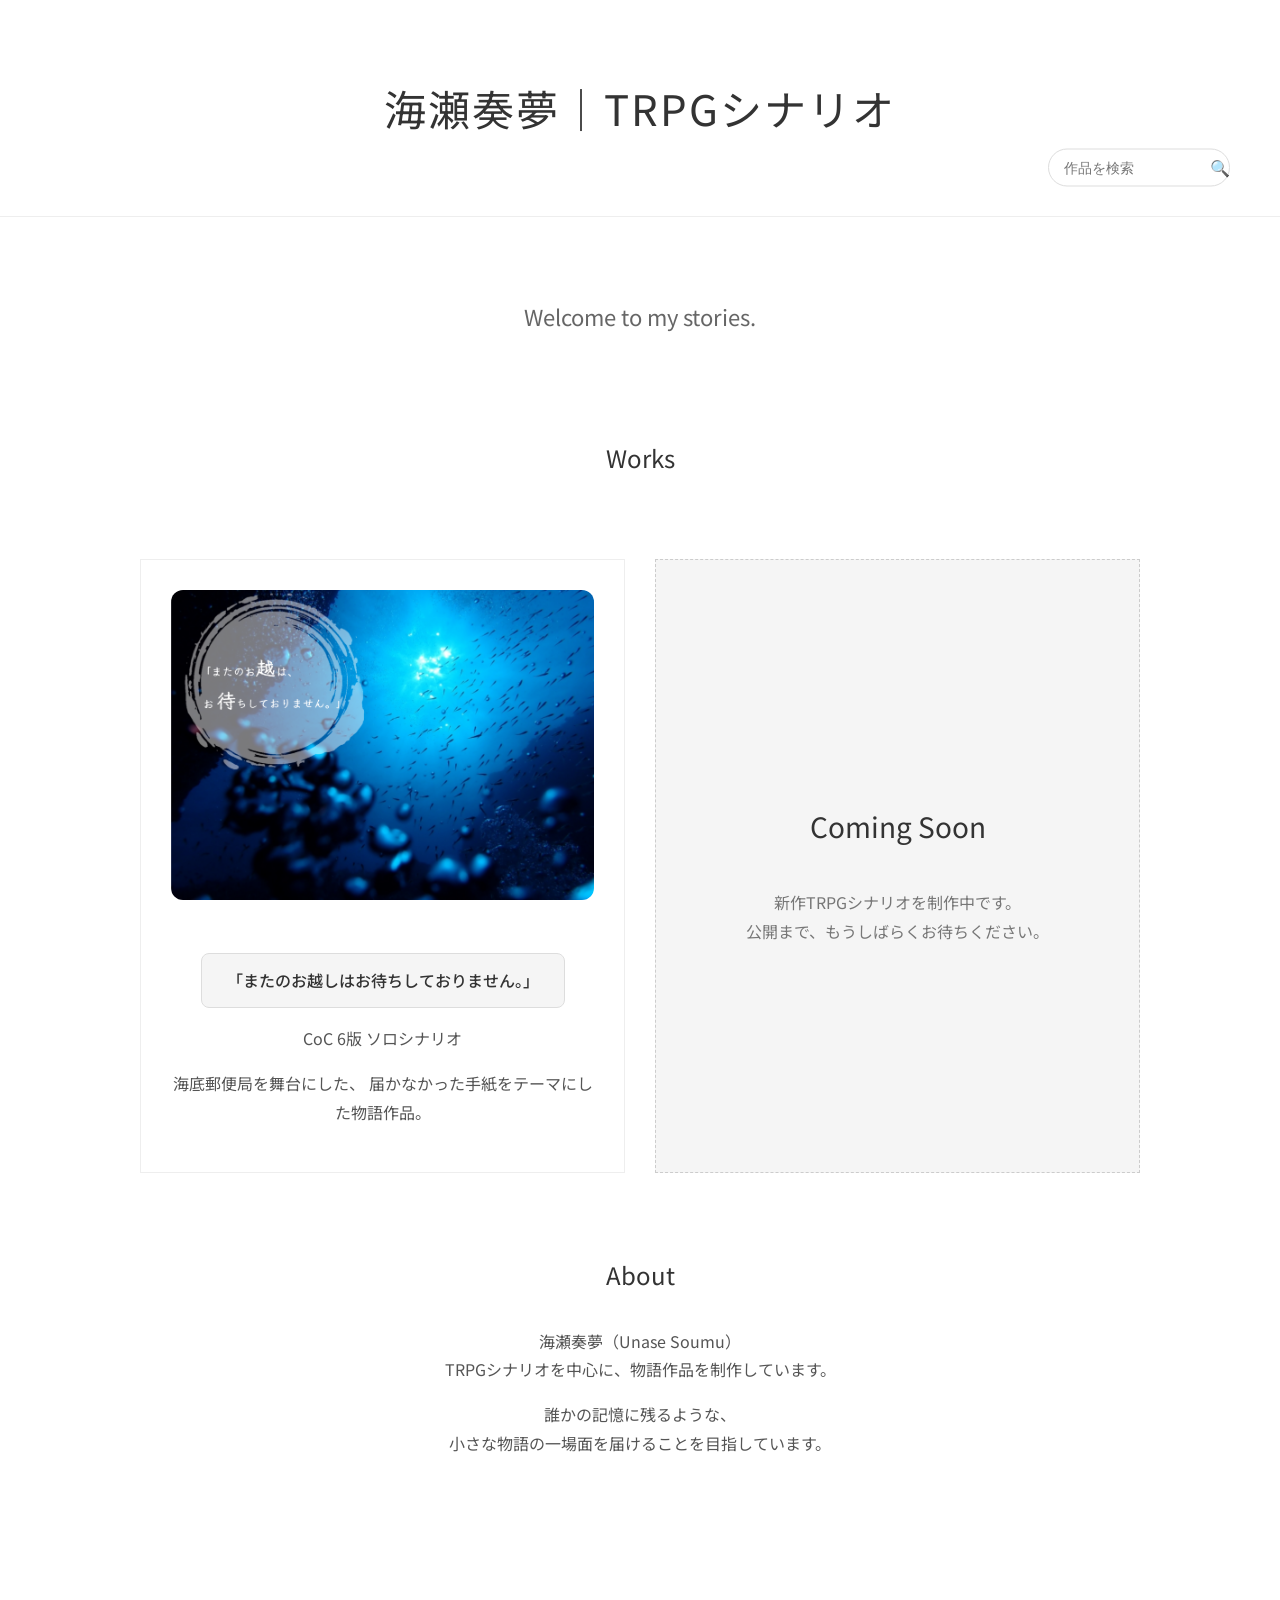
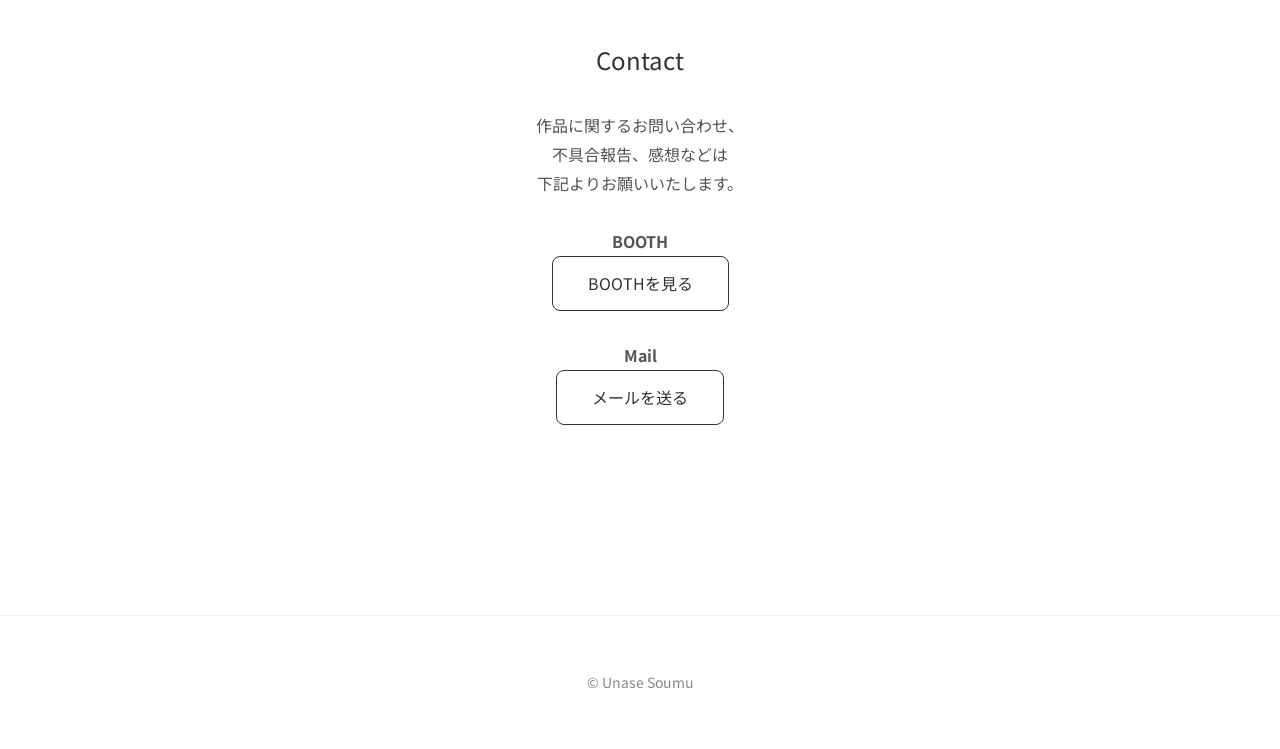
==== index.html @ 32ee7a2f "Update index.html" ====
<!DOCTYPE html>
<html lang="ja">
<head>
    <meta charset="UTF-8">
    <meta name="viewport" content="width=device-width, initial-scale=1.0">
 <title>海瀬奏夢｜TRPGシナリオ</title>
    <meta name="description" content="クトゥルフ神話TRPG6版ソロシナリオ『またのお越しはお待ちしておりません。』海底郵便局を舞台に、届かなかった手紙をテーマにした物語作品。">
    <link rel="preconnect" href="https://fonts.googleapis.com">
<link href="https://fonts.googleapis.com/css2?family=Noto+Sans+JP:wght@300;400;500&display=swap" rel="stylesheet">
    <link rel="stylesheet" href="style.css">
</head>

<body>

<header>

    <h1>海瀬奏夢｜TRPGシナリオ</h1>

<form class="search" action="https://www.google.com/search" method="get" target="_blank">

    <input 
        type="text" 
        name="q" 
        placeholder="作品を検索"
    >

    <input type="hidden" name="sitesearch" value="unasesoumu.github.io">

    <button type="submit">
        🔍
    </button>

</form>
</header>
    <section class="hero">
    <p>Welcome to my stories.</p>
</section>
    
<section class="works">

    <h2>Works</h2>

<div class="work-card">

  <a href="work1.html" class="work-link">

    <img src="mata-no-okoshi.png" alt="「またのお越しはお待ちしておりません。」">

    <div class="work-button">
        「またのお越しはお待ちしておりません。」
    </div>

</a>

    <p>CoC 6版 ソロシナリオ</p>

    <p>
        海底郵便局を舞台にした、
        届かなかった手紙をテーマにした物語作品。
    </p>

</div>
<div class="work-card coming-soon">

    <h3>Coming Soon</h3>

    <p>
        新作TRPGシナリオを制作中です。<br>
        公開まで、もうしばらくお待ちください。
    </p>

</div>
</section>
<section class="about">

    <h2>About</h2>

    <p>
        海瀬奏夢（Unase Soumu）<br>
        TRPGシナリオを中心に、物語作品を制作しています。
    </p>

    <p>
        誰かの記憶に残るような、<br>
        小さな物語の一場面を届けることを目指しています。
    </p>

</section>
<section class="contact">

    <h2>Contact</h2>

    <p>
        作品に関するお問い合わせ、<br>
        不具合報告、感想などは<br>
        下記よりお願いいたします。
    </p>

    <div class="contact-list">

<p>
    <strong>BOOTH</strong><br>

    <a href="https://unase.booth.pm/" class="button" target="_blank">
        BOOTHを見る
    </a>

</p>
<p>
    <strong>Mail</strong><br>

    <a href="mailto:unasesoumu@gmail.com" class="button">
        メールを送る
    </a>

</p>

    </div>

</section>
 <footer>

   <p>© Unase Soumu</p>

</footer>
</body>
</html>
---- style.css ----
body {
    margin: 0;
    font-family: "Noto Sans JP", sans-serif;
    background: #ffffff;
    color: #333;
    line-height: 1.8;
}


/* header */

header {
    text-align: center;
    padding: 70px 20px;
    border-bottom: 1px solid #eee;
}


header h1 {
    font-size: 42px;
    font-weight: normal;
    letter-spacing: 2px;
    margin: 0;
}


header p {
    color: #777;
}


/* hero */

.hero {
    width: 100%;
    max-width: 700px;
    margin: 80px auto;
    padding: 0 40px;
    text-align: center;
    box-sizing: border-box;
}

.hero h2 {
    font-size: 30px;
    font-weight: normal;
}
.hero p {
    font-size: 22px;
    color: #666;
    margin: 0;
    text-align: center;
}

/* about */

.about {
    max-width: 700px;
    margin: 80px auto;
    padding: 0 20px;
    text-align: center;
}


.about h2 {
    font-weight: normal;
    margin-bottom: 30px;
}


.about p {
    color: #555;
}


/* works */

.works {
    max-width: 900px;
    margin: 80px auto;
    padding: 0 20px;
}


.works h2 {
    text-align: center;
    font-weight: normal;
    margin-bottom: 50px;
}


.work-card {
    border: 1px solid #eee;
    padding: 30px;
    text-align: center;
}




.work-card h3 {
    font-weight: normal;
    margin-top: 30px;
}


.work-card p {
    color: #555;
}
/* contact */

.contact {
    text-align: center;
    padding: 80px 20px;
}


.contact h2 {
    font-weight: normal;
    margin-bottom: 30px;
}


.contact p {
    color: #555;
    margin-bottom: 30px;
}


.button {
    display: inline-block;
    padding: 12px 35px;
    border: 1px solid #333;
    border-radius: 8px;
    color: #333;
    text-decoration: none;
    transition: 0.3s;
}



.button:hover {
    background: #333;
    color: white;
}
/* 作品画像 */

/* 作品画像 */

.work-card img,
.work-detail img {
    width: 100%;
    max-width: 500px;
    border-radius: 12px;
    margin-bottom: 25px;
}
/* スマホ表示 */

@media screen and (max-width: 600px) {

    header h1 {
        font-size: 32px;
    }


    .hero {
        padding: 50px 20px;
    }


    .hero h2 {
        font-size: 24px;
    }


    .work-card {
        padding: 20px;
    }


    .work-card img {
        width: 100%;
    }


    .contact {
        padding: 50px 20px;
    }

}
/* 作品詳細ページ */

.work-detail {
    max-width: 700px;
    margin: 80px auto;
    padding: 0 60px;
}


.work-detail img {
    display: block;
    width: 100%;
    max-width: 400px;
    margin: 0 auto 50px;
}


.work-detail h2 {
    font-weight: normal;
    margin-top: 70px;
    margin-bottom: 30px;
}


.work-detail p {
    color: #555;
    margin-bottom: 50px;
}
/* work1 詳細ページ調整 */

.work-detail {
    width: 100%;
    max-width: 700px;
    margin: 80px auto;
    padding: 0 60px;
    box-sizing: border-box;
}

.work-detail img {
    display: block;
    width: 100%;
    max-width: 400px;
    margin: 0 auto 50px;
}

.work-detail h2 {
    margin-top: 70px;
    margin-bottom: 25px;
}

.work-detail p {
    margin-bottom: 40px;
}
/* 作品タイトルのリンク */

/* 作品リンクをボタン化 */

.work-card a {
    display: inline-block;
    color: #333;
    text-decoration: none;
}


.work-card a h3 {
    display: inline-block;
    padding: 12px 25px;
    border: 1px solid #333;
    font-weight: normal;
    margin: 20px 0 0;
    color: #333;
}


.work-card a:hover h3 {
    background: #333;
    color: white;
}
/* 作品リンクの青色を消す */

.work-card a,
.work-card a:visited {
    color: #333 !important;
    text-decoration: none !important;
}


.work-card a h3 {
    display: inline-block;
    padding: 12px 25px;
    border: 1px solid #333;
    font-weight: normal;
    color: #333 !important;
}


.work-card a:hover h3 {
    background: #333;
    color: white !important;
}
.work-link {
    text-decoration: none;
    color: #333;
}

.work-button {
    display: inline-block;
    padding: 12px 25px;
    margin-top: 20px;

    background: #f5f5f5;
    border: 1px solid #dddddd;
    border-radius: 8px;

    font-weight: 500;
    color: #333;
    transition: 0.3s;
}

.work-button:hover {
    background: #e6e6e6;
    border-color: #cfcfcf;
}
/* Worksを2列表示 */

.works {
    max-width: 1000px;
    margin: 80px auto;
    padding: 0 20px;
}

.works {
    display: grid;
    grid-template-columns: repeat(2, 1fr);
    gap: 30px;
}

.works h2 {
    grid-column: 1 / -1;
}
/* Coming Soon */

.coming-soon {
    display: flex;
    flex-direction: column;
    justify-content: center;
    min-height: 380px;
background: #f5f5f5;
    border: 1px dashed #ccc;
}

.coming-soon h3 {
    font-size: 28px;
    margin-bottom: 20px;
}

.coming-soon p {
    color: #777;
}
/* フェードイン */

.hero,
.work-card,
.contact,
footer {
    opacity: 0;
    transform: translateY(30px);
    animation: fadeUp 0.8s ease forwards;
}

.hero {
    animation-delay: 0.1s;
}

.work-card:nth-child(2) {
    animation-delay: 0.3s;
}

.work-card:nth-child(3) {
    animation-delay: 0.5s;
}

.contact {
    animation-delay: 0.7s;
}

footer {
    text-align: center;
    color: #888;
    font-size: 14px;
    padding: 40px 0;
    border-top: 1px solid #eee;
    margin-top: 80px;
}

@keyframes fadeUp {
    from {
        opacity: 0;
        transform: translateY(30px);
    }

    to {
        opacity: 1;
        transform: translateY(0);
    }
}
/* カードのホバーアニメーション */

.work-card {
    transition: transform 0.3s ease, box-shadow 0.3s ease;
}

.work-card:hover {
    transform: translateY(-8px);
    box-shadow: 0 12px 30px rgba(0, 0, 0, 0.08);
}
.search {
    text-align: center;
    margin: 60px 0;
}

.search input {
    padding: 12px;
    width: 250px;
    border: 1px solid #ccc;
}

.search button {
    padding: 12px 20px;
    margin-left: 5px;
    cursor: pointer;
}
header {
    position: relative;
}

.search {
    position: absolute;
    right: 30px;
    top: 50%;
    transform: translateY(-50%);
    display: flex;
    align-items: center;
}

.search input {
    width: 150px;
    padding: 10px 15px;
    border: 1px solid #ddd;
    border-radius: 30px;
    outline: none;
    font-size: 14px;
}

.search button {
    margin-left: -40px;
    border: none;
    background: none;
    cursor: pointer;
    font-size: 16px;
}
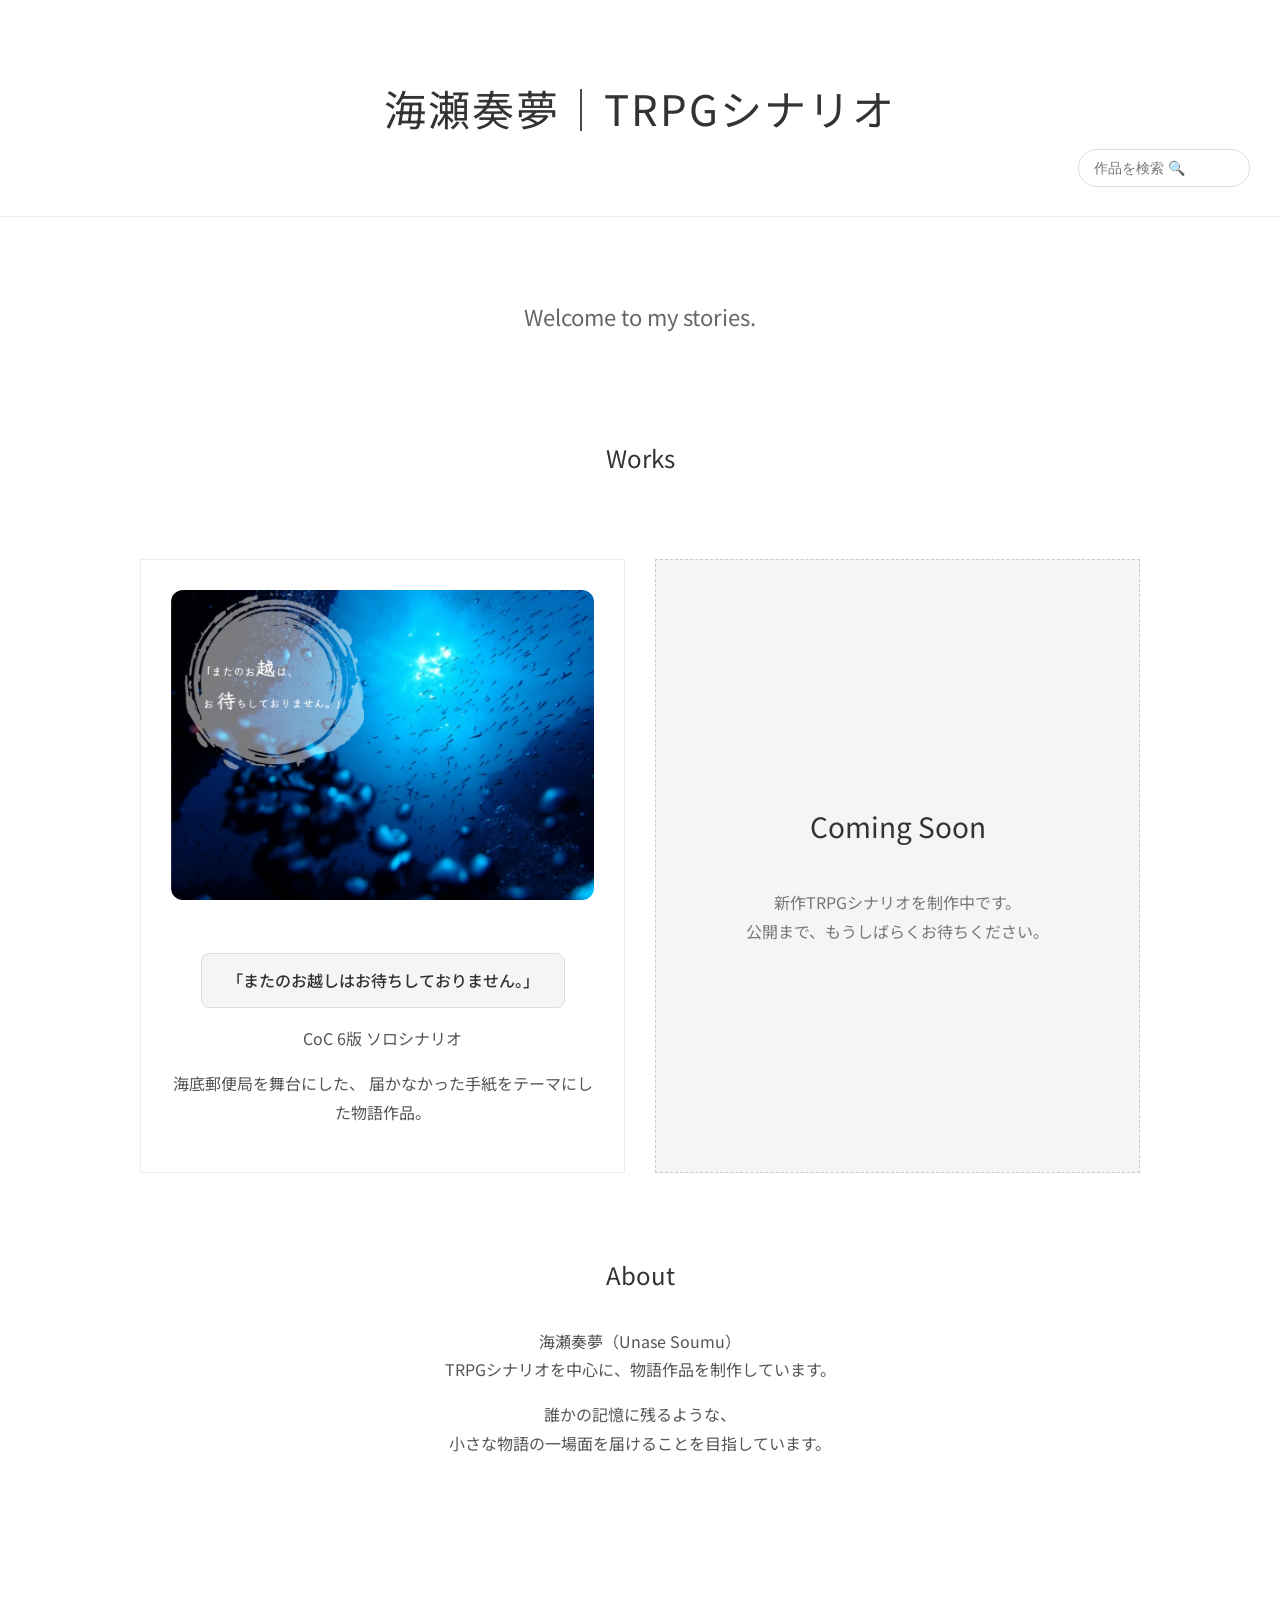
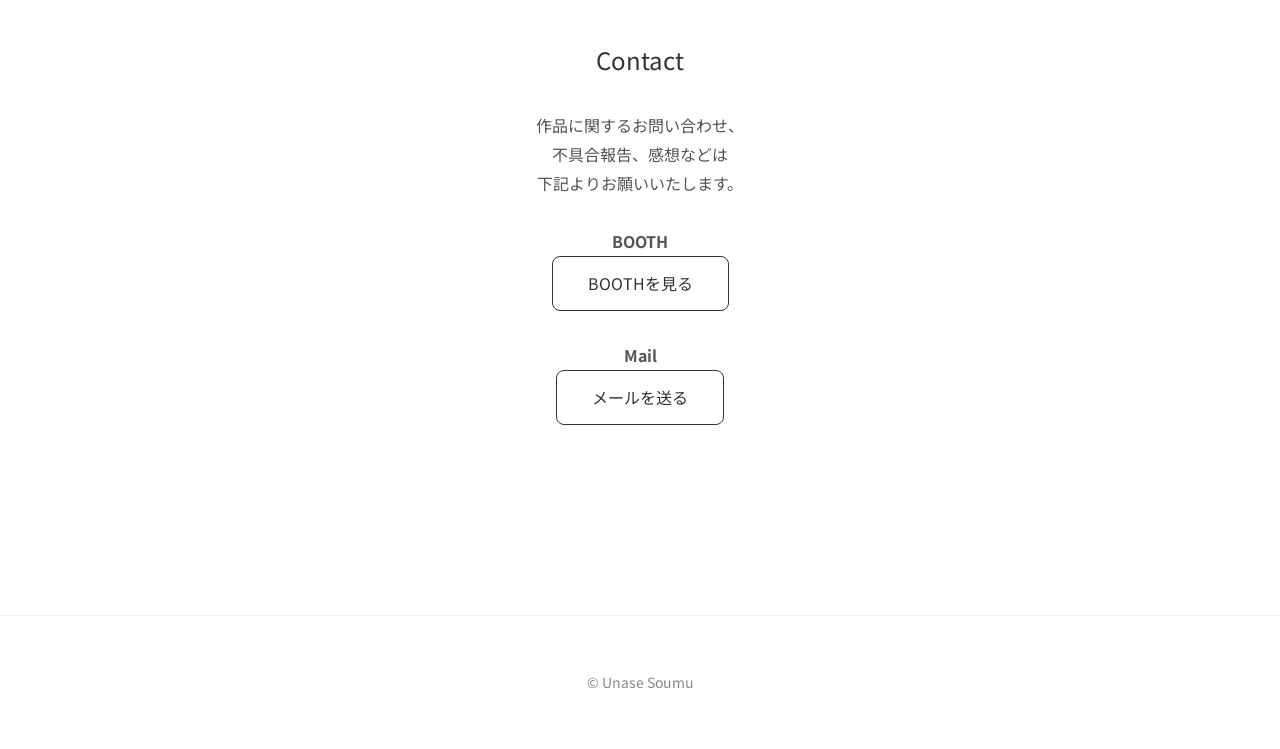
==== commit 65f3e2df: "Update index.html" ====
--- a/index.html
+++ b/index.html
@@ -16,21 +16,15 @@
 
     <h1>海瀬奏夢｜TRPGシナリオ</h1>
 
-<form class="search" action="https://www.google.com/search" method="get" target="_blank">
+<div class="search">
 
     <input 
         type="text" 
-        name="q" 
-        placeholder="作品を検索"
+        id="searchInput"
+        placeholder="作品を検索 🔍"
     >
 
-    <input type="hidden" name="sitesearch" value="unasesoumu.github.io">
-
-    <button type="submit">
-        🔍
-    </button>
-
-</form>
+</div>
 </header>
     <section class="hero">
     <p>Welcome to my stories.</p>
@@ -40,8 +34,7 @@
 
     <h2>Works</h2>
 
-<div class="work-card">
-
+<div class="work-card" data-name="またのお越しはお待ちしておりません CoC6版 ソロシナリオ 海底郵便局">
   <a href="work1.html" class="work-link">
 
     <img src="mata-no-okoshi.png" alt="「またのお越しはお待ちしておりません。」">
--- a/style.css
+++ b/style.css
@@ -448,3 +448,30 @@
     cursor: pointer;
     font-size: 16px;
 }
+header {
+    position: relative;
+}
+
+.search {
+    position: absolute;
+    right: 30px;
+    top: 50%;
+    transform: translateY(-50%);
+    display: flex;
+    align-items: center;
+}
+
+.search input[type="text"] {
+    width: 140px;
+    padding: 10px 15px;
+    border: 1px solid #ddd;
+    border-radius: 30px;
+    outline: none;
+}
+
+.search button {
+    margin-left: -40px;
+    border: none;
+    background: transparent;
+    cursor: pointer;
+}
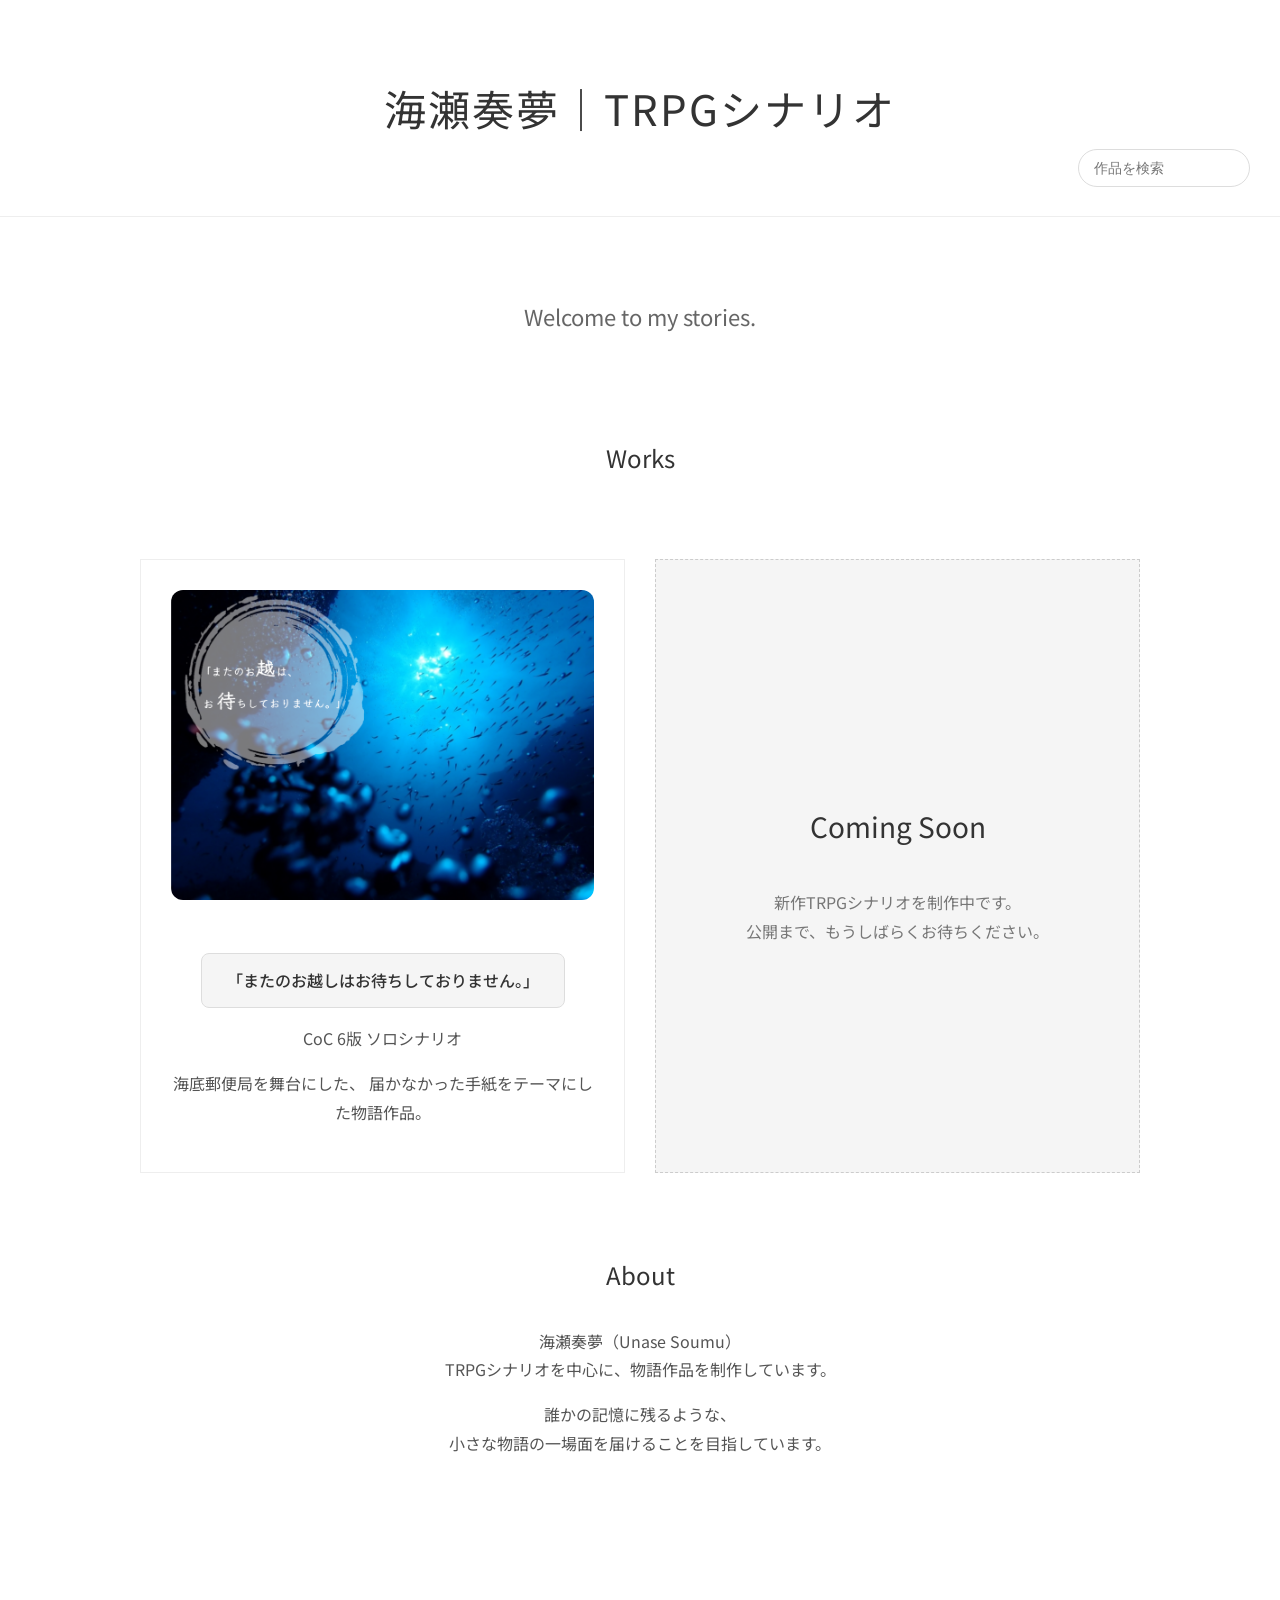
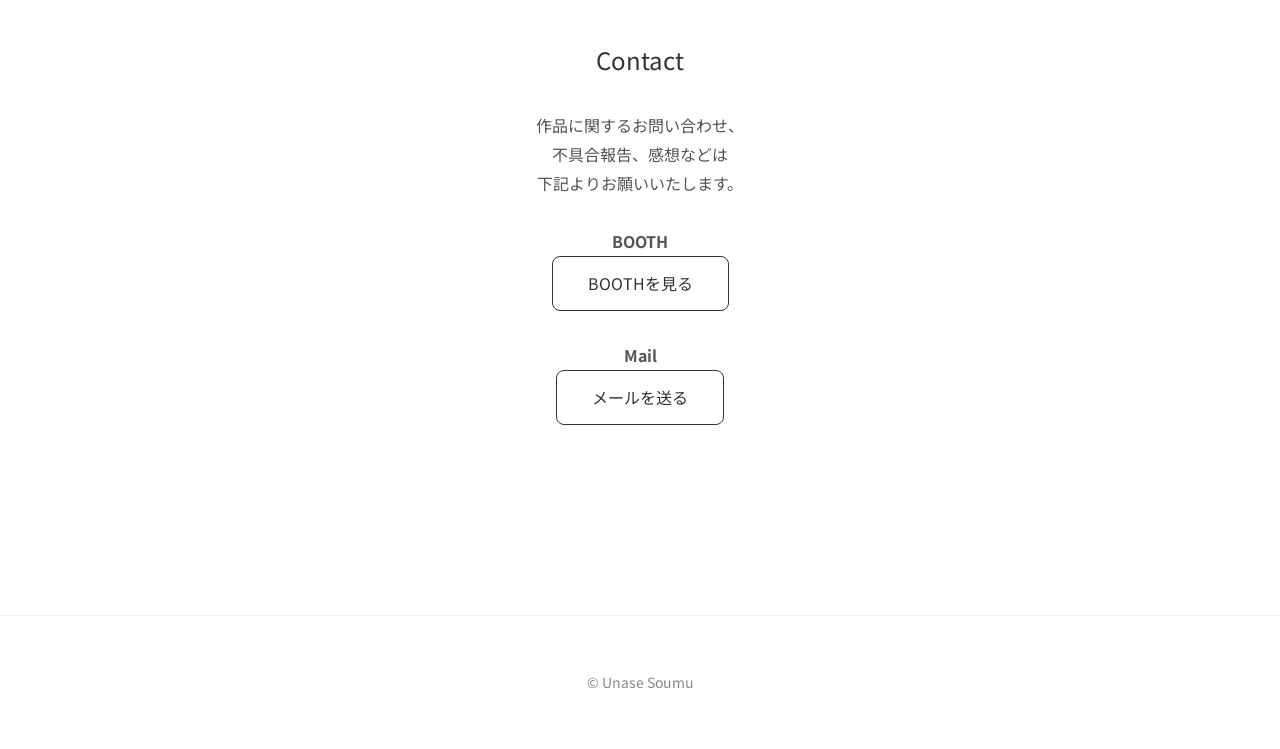
==== commit e0d40c1e: "Update index.html" ====
--- a/index.html
+++ b/index.html
@@ -18,14 +18,15 @@
 
 <div class="search">
 
-    <input 
-        type="text" 
-        id="searchInput"
-        placeholder="作品を検索 🔍"
-    >
+<input 
+id="searchInput"
+type="text"
+placeholder="作品を検索">
 
 </div>
 </header>
+    <div id="searchResults"></div>
+
     <section class="hero">
     <p>Welcome to my stories.</p>
 </section>
@@ -116,5 +117,6 @@
    <p>© Unase Soumu</p>
 
 </footer>
+    <script src="script.js"></script>
 </body>
 </html>
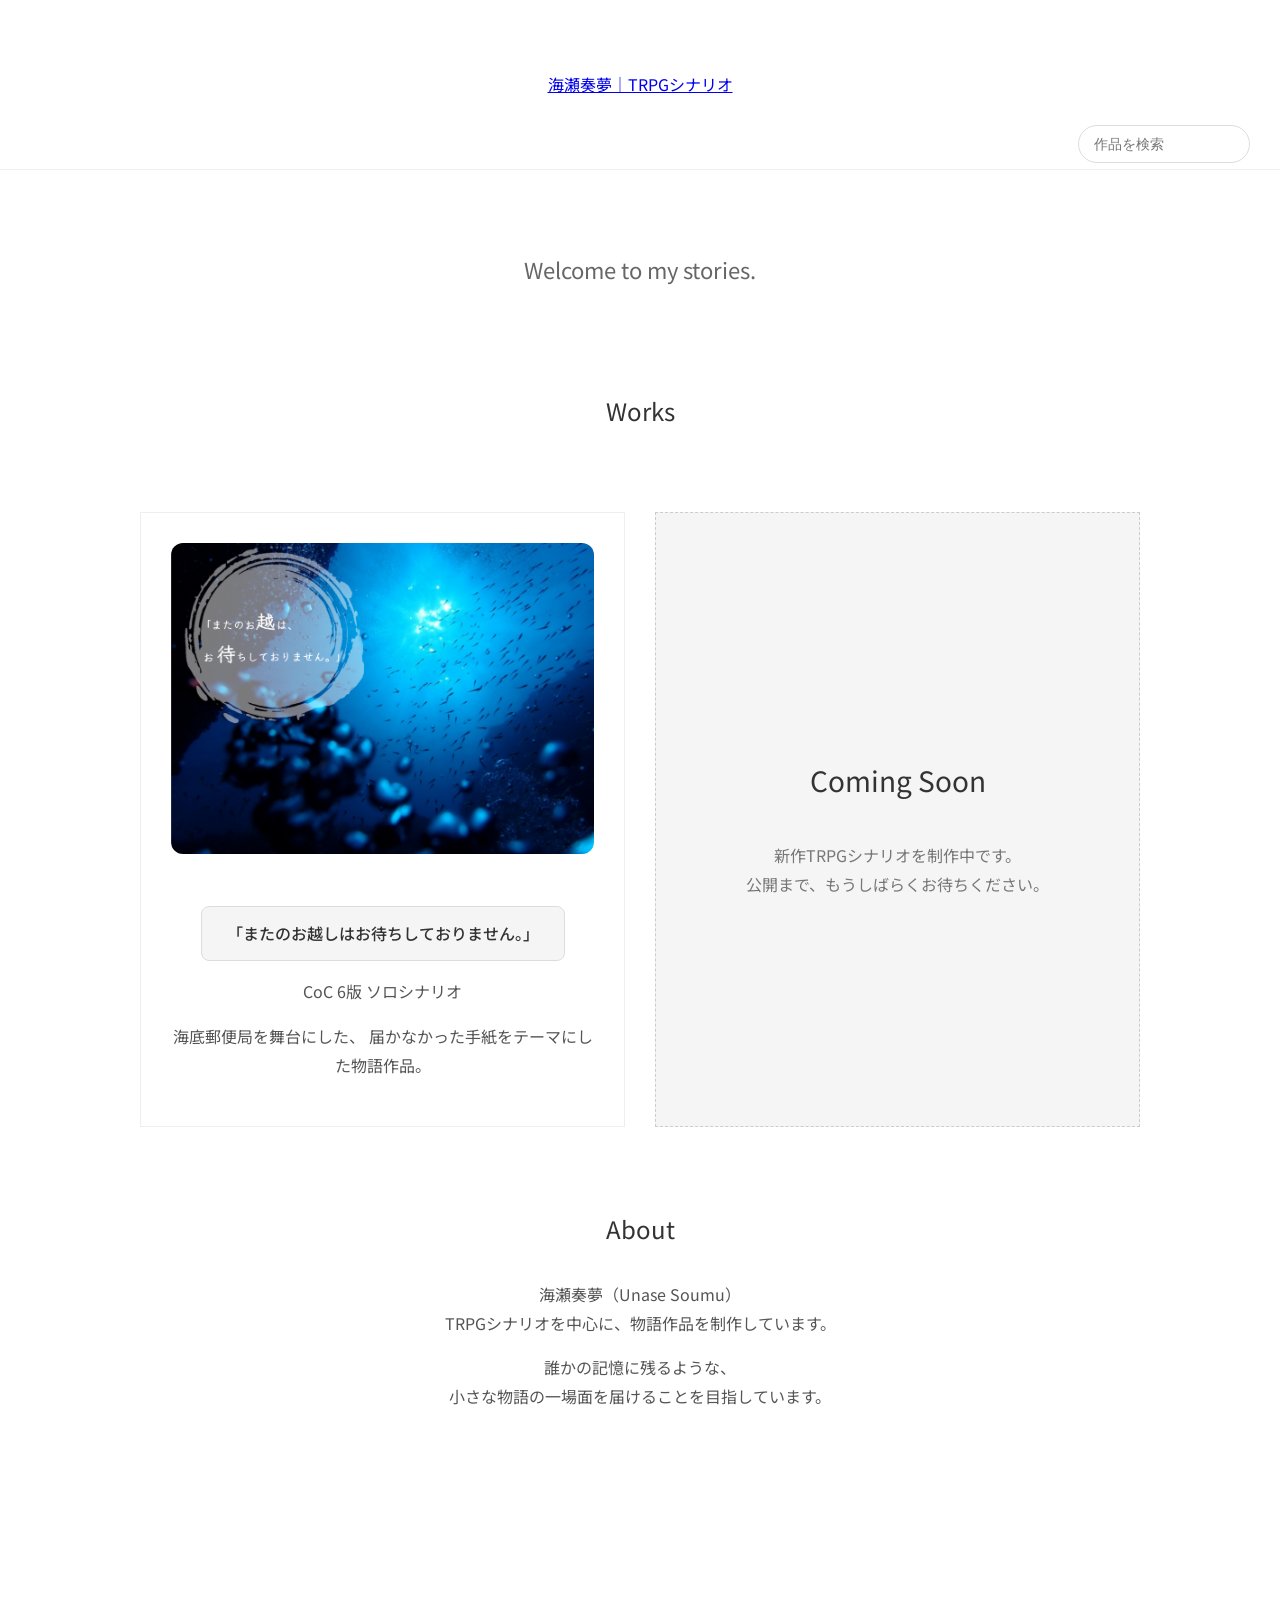
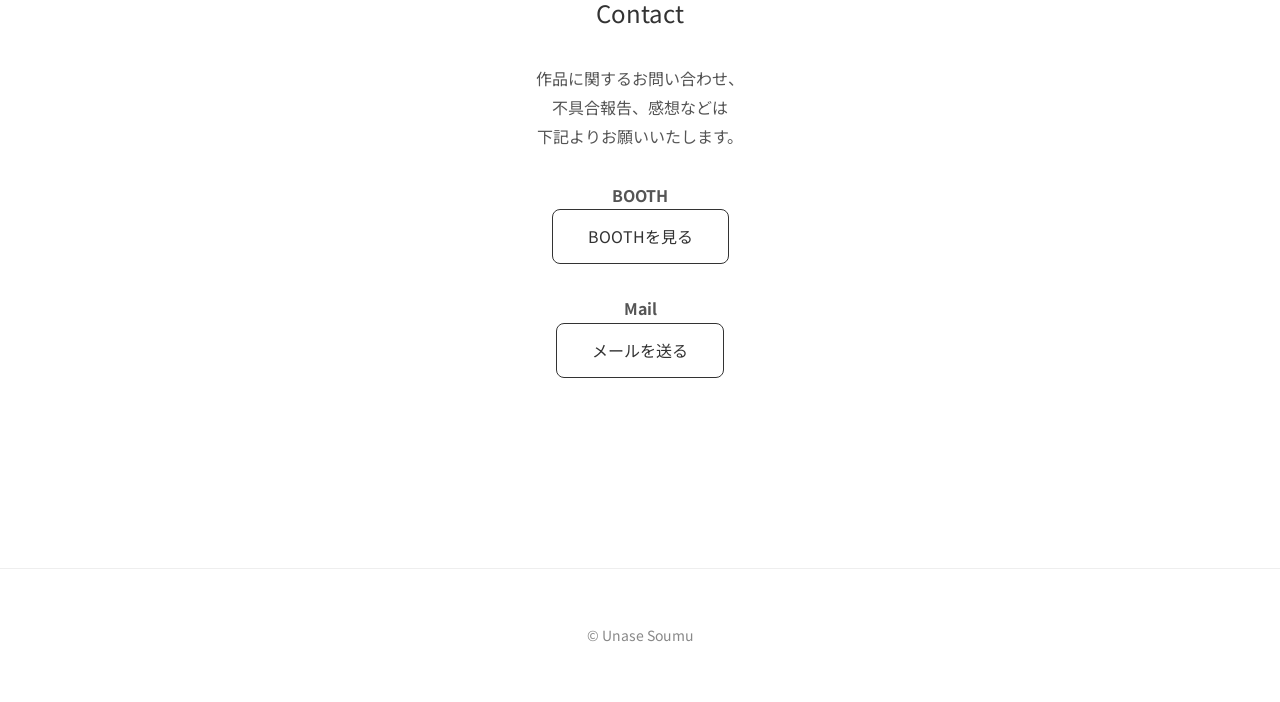
==== commit c51f323e: "Update index.html" ====
--- a/index.html
+++ b/index.html
@@ -14,9 +14,11 @@
 
 <header>
 
-    <h1>海瀬奏夢｜TRPGシナリオ</h1>
+    <a href="index.html" class="logo">
+        海瀬奏夢｜TRPGシナリオ
+    </a>
 
-<div class="search">
+    <div class="search">
 
 <input 
 id="searchInput"
--- a/style.css
+++ b/style.css
@@ -475,3 +475,35 @@
     background: transparent;
     cursor: pointer;
 }
+#searchResults {
+    max-width: 600px;
+    margin: 40px auto;
+}
+
+.result-card {
+    background: white;
+    border: 1px solid #ddd;
+    border-radius: 20px;
+    padding: 25px;
+    text-align: center;
+    margin-bottom: 20px;
+}
+
+.result-card h3 {
+    margin-top: 0;
+}
+
+.result-card a {
+    display: inline-block;
+    margin-top: 15px;
+    padding: 12px 30px;
+    border: 1px solid #333;
+    border-radius: 30px;
+    color: #333;
+    text-decoration: none;
+    transition: 0.3s;
+}
+
+.result-card a:hover {
+    opacity: 0.7;
+}
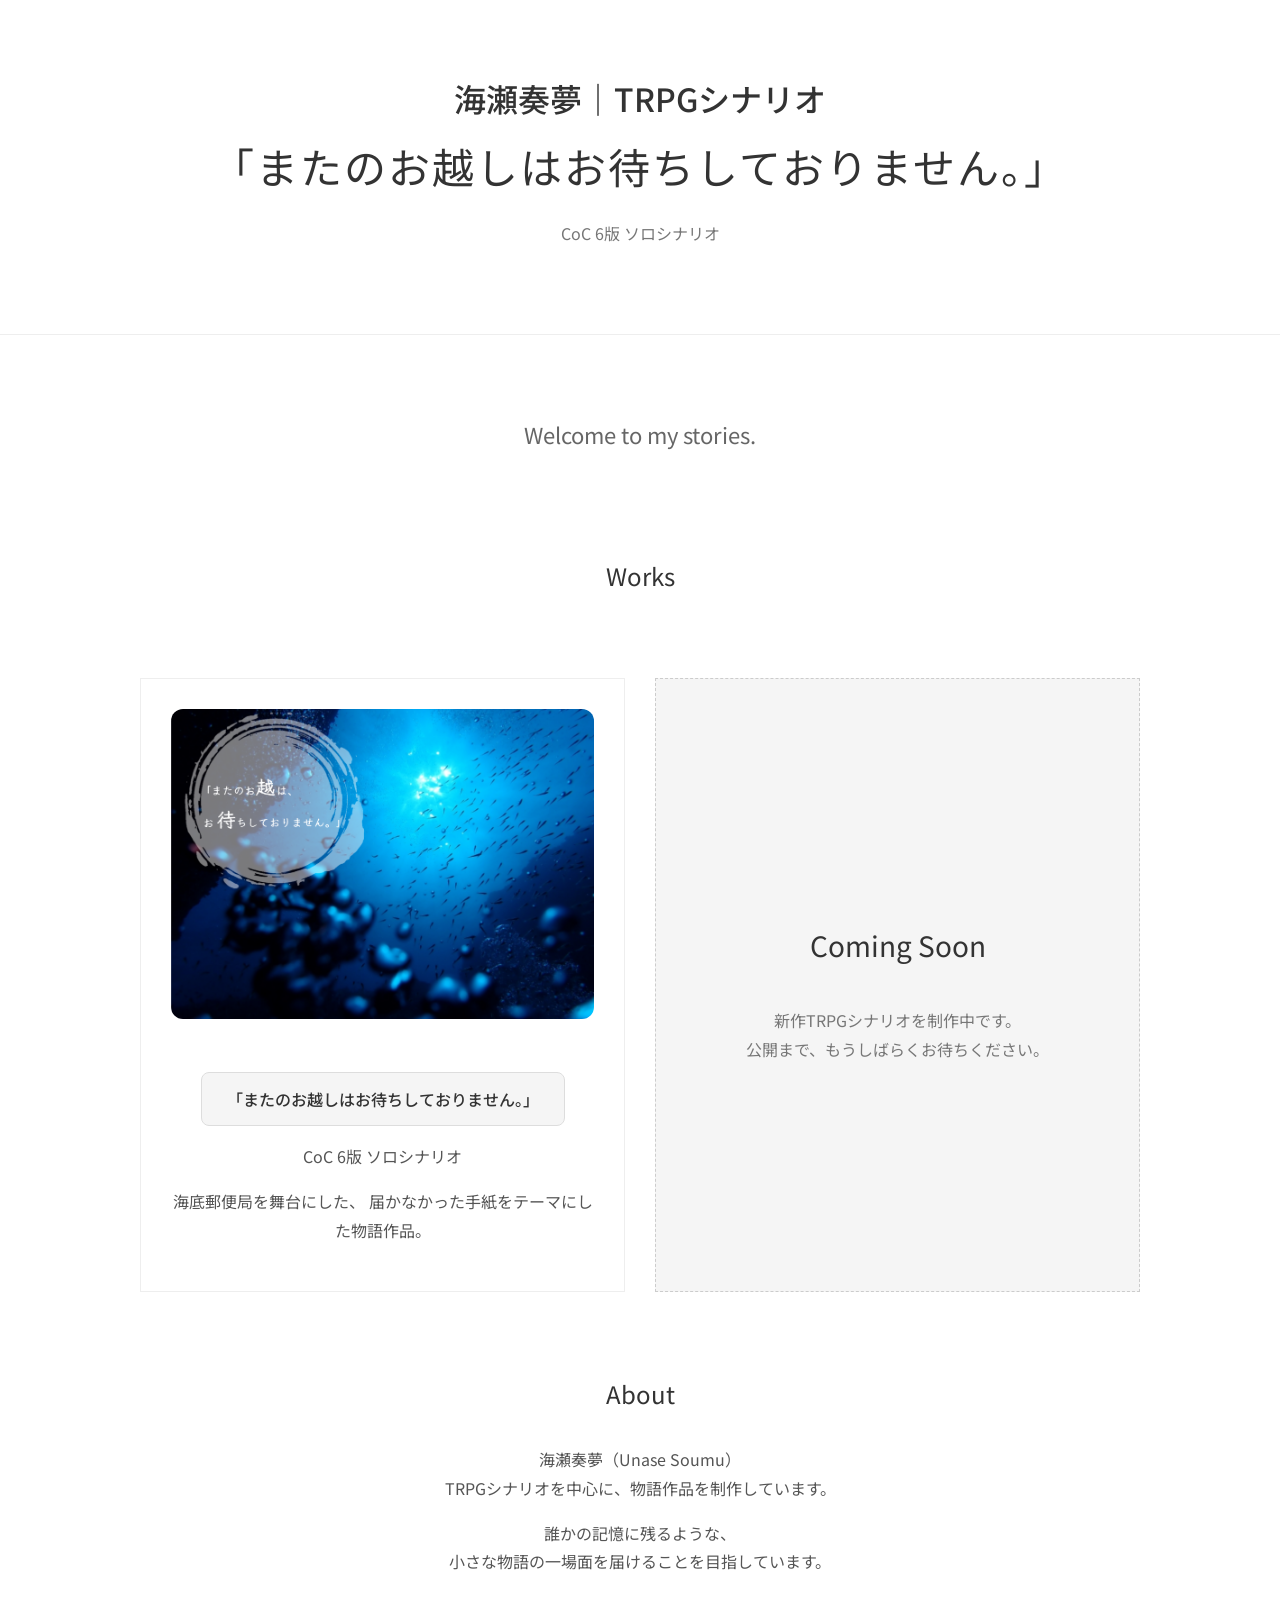
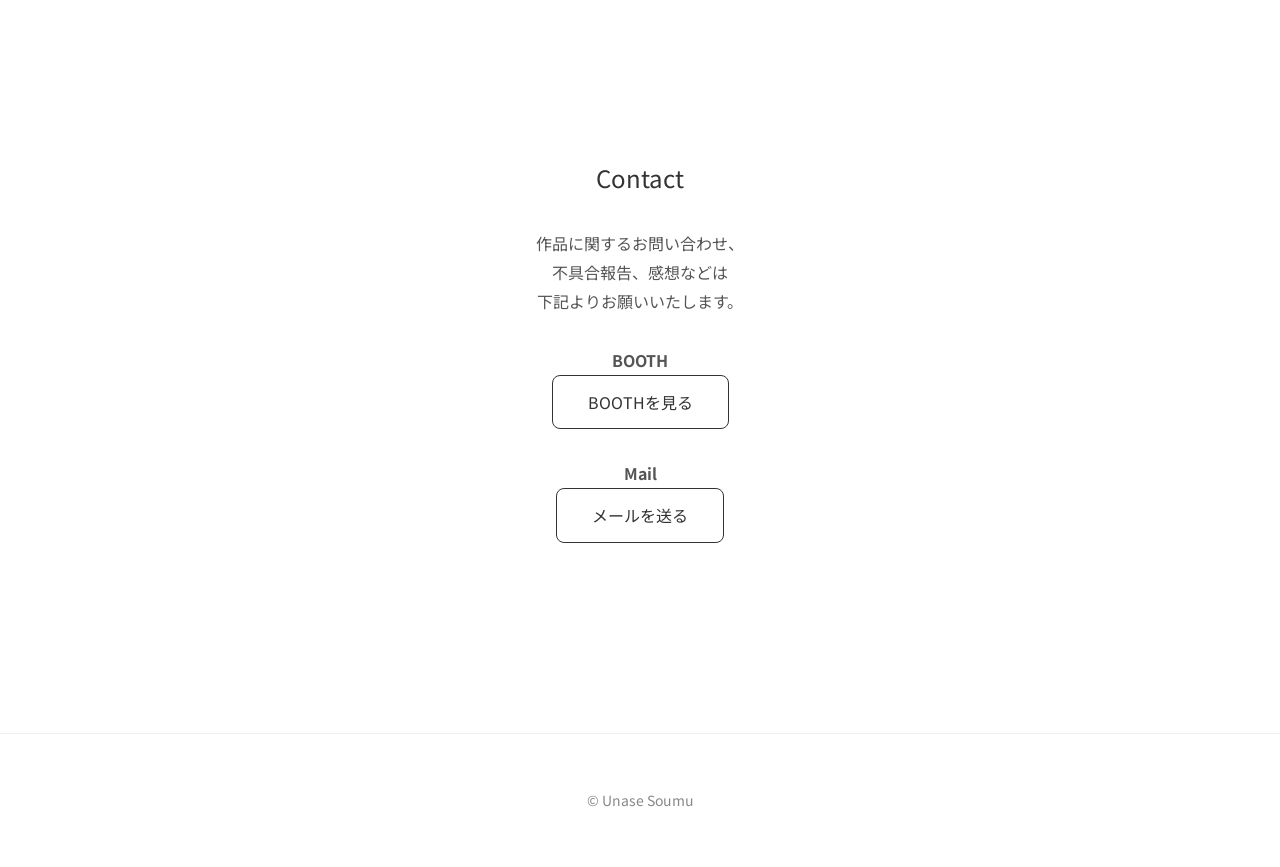
==== commit 2cd2b869: "Update header with new title and description Removed search input and added header elements." ====
--- a/index.html
+++ b/index.html
@@ -18,14 +18,9 @@
         海瀬奏夢｜TRPGシナリオ
     </a>
 
-    <div class="search">
+    <h1>「またのお越しはお待ちしておりません。」</h1>
+    <p>CoC 6版 ソロシナリオ</p>
 
-<input 
-id="searchInput"
-type="text"
-placeholder="作品を検索">
-
-</div>
 </header>
     <div id="searchResults"></div>
 
--- a/style.css
+++ b/style.css
@@ -507,3 +507,13 @@
 .result-card a:hover {
     opacity: 0.7;
 }
+.logo {
+    text-decoration: none;
+    color: #333;
+    font-size: 32px;
+    font-weight: 500;
+}
+
+.logo:hover {
+    opacity: 0.7;
+}
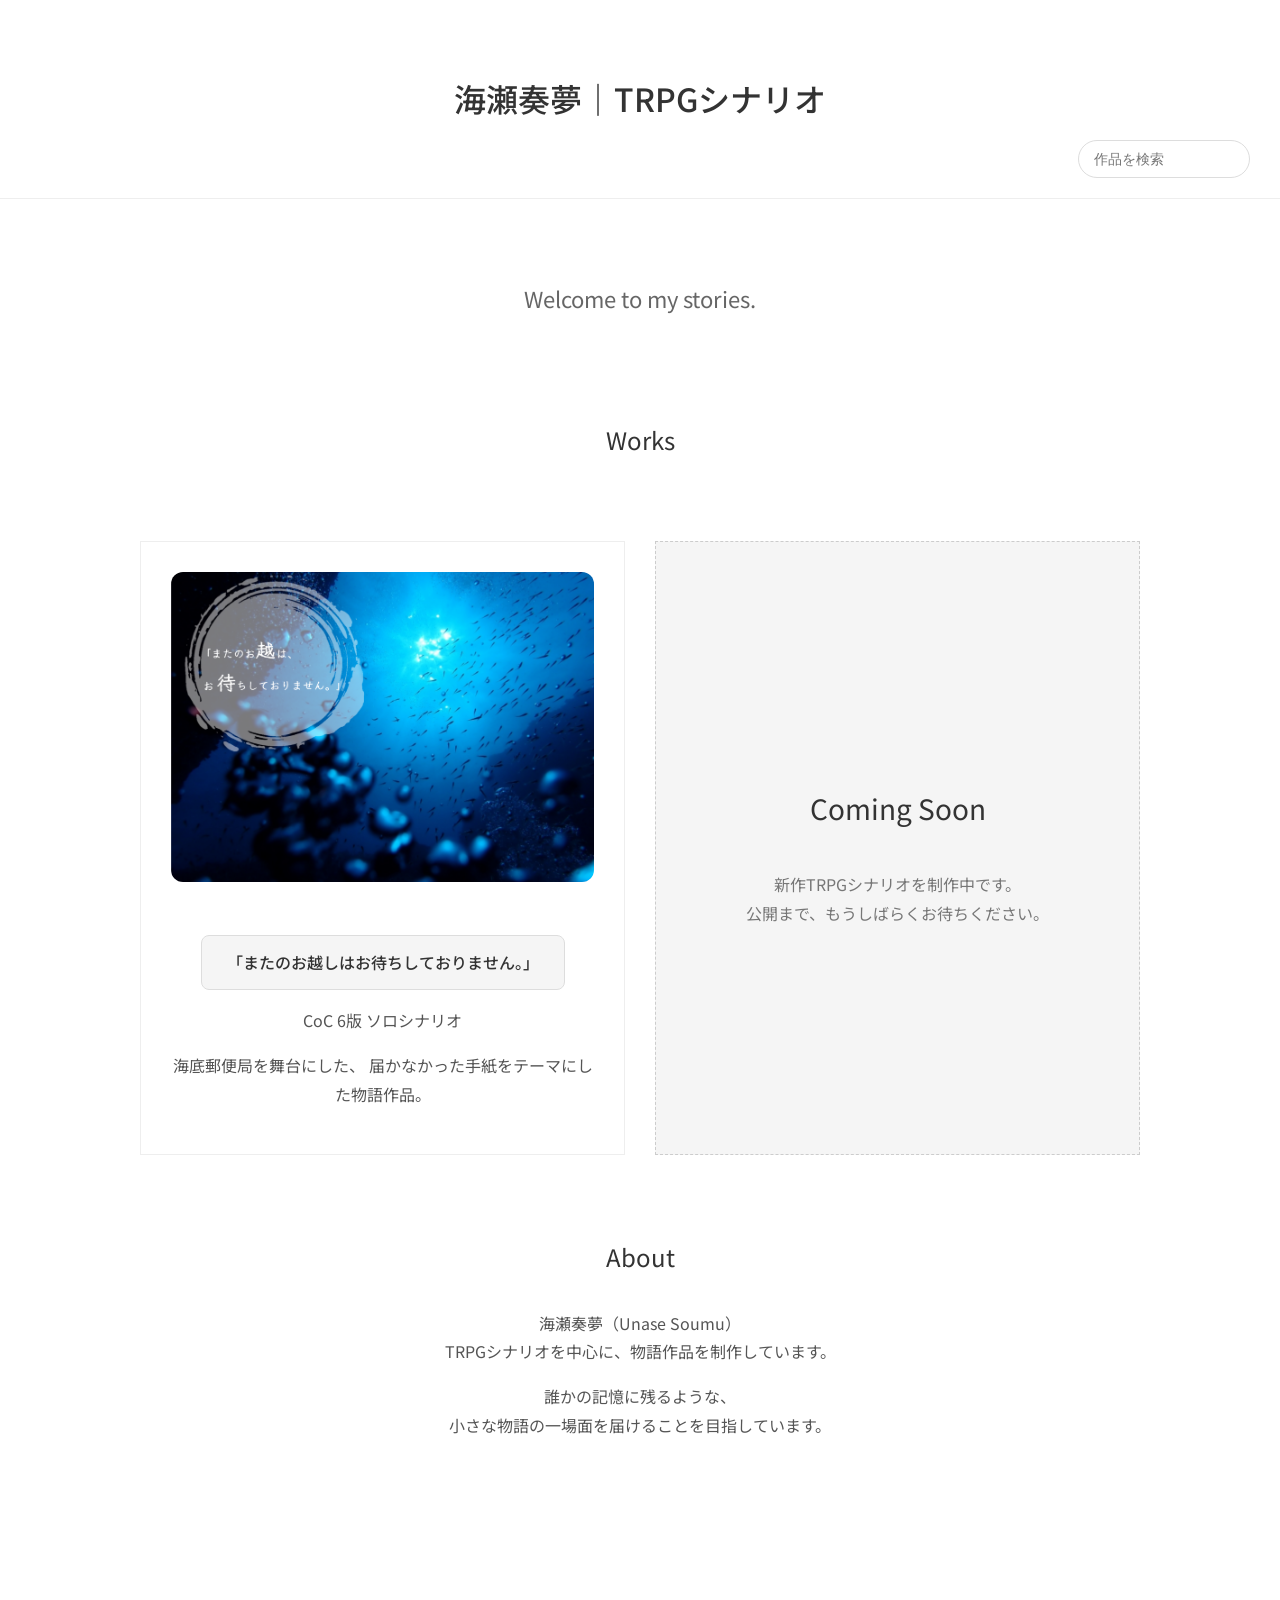
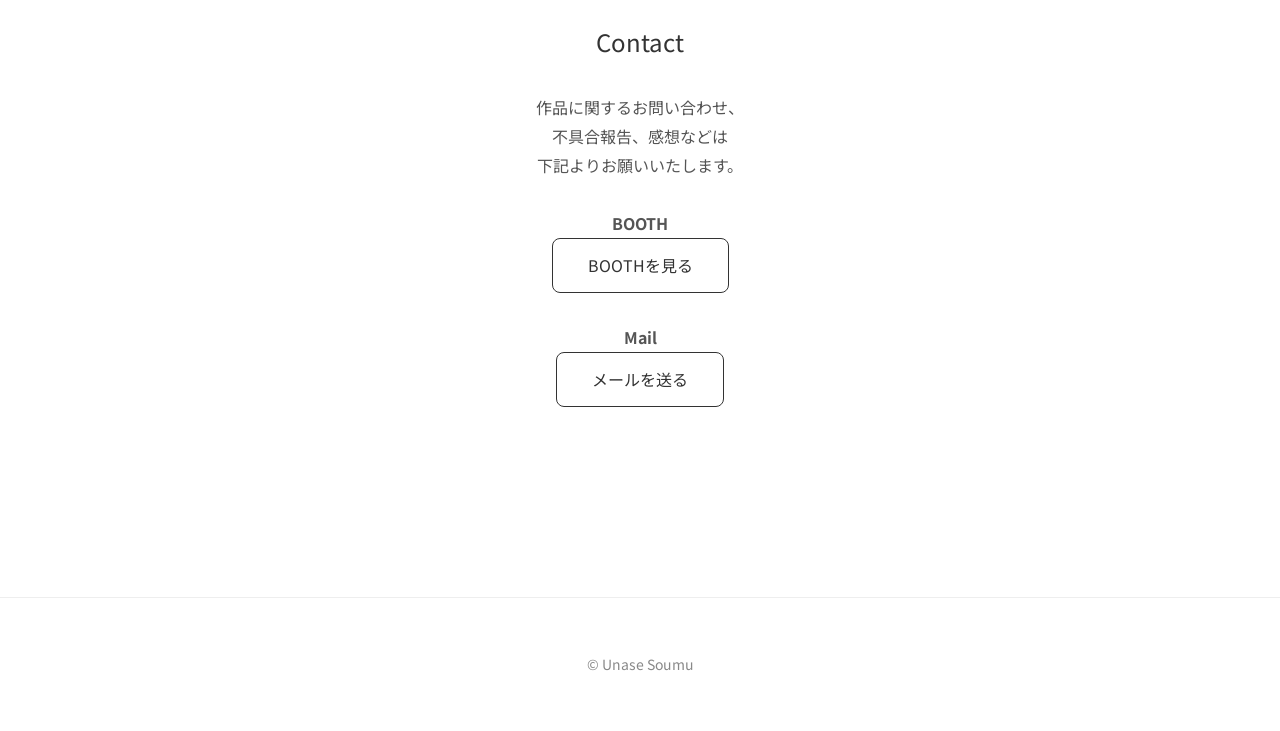
==== commit 8955d8ca: "Update index.html" ====
--- a/index.html
+++ b/index.html
@@ -18,8 +18,12 @@
         海瀬奏夢｜TRPGシナリオ
     </a>
 
-    <h1>「またのお越しはお待ちしておりません。」</h1>
-    <p>CoC 6版 ソロシナリオ</p>
+    <div class="search">
+        <input 
+        id="searchInput"
+        type="text"
+        placeholder="作品を検索">
+    </div>
 
 </header>
     <div id="searchResults"></div>
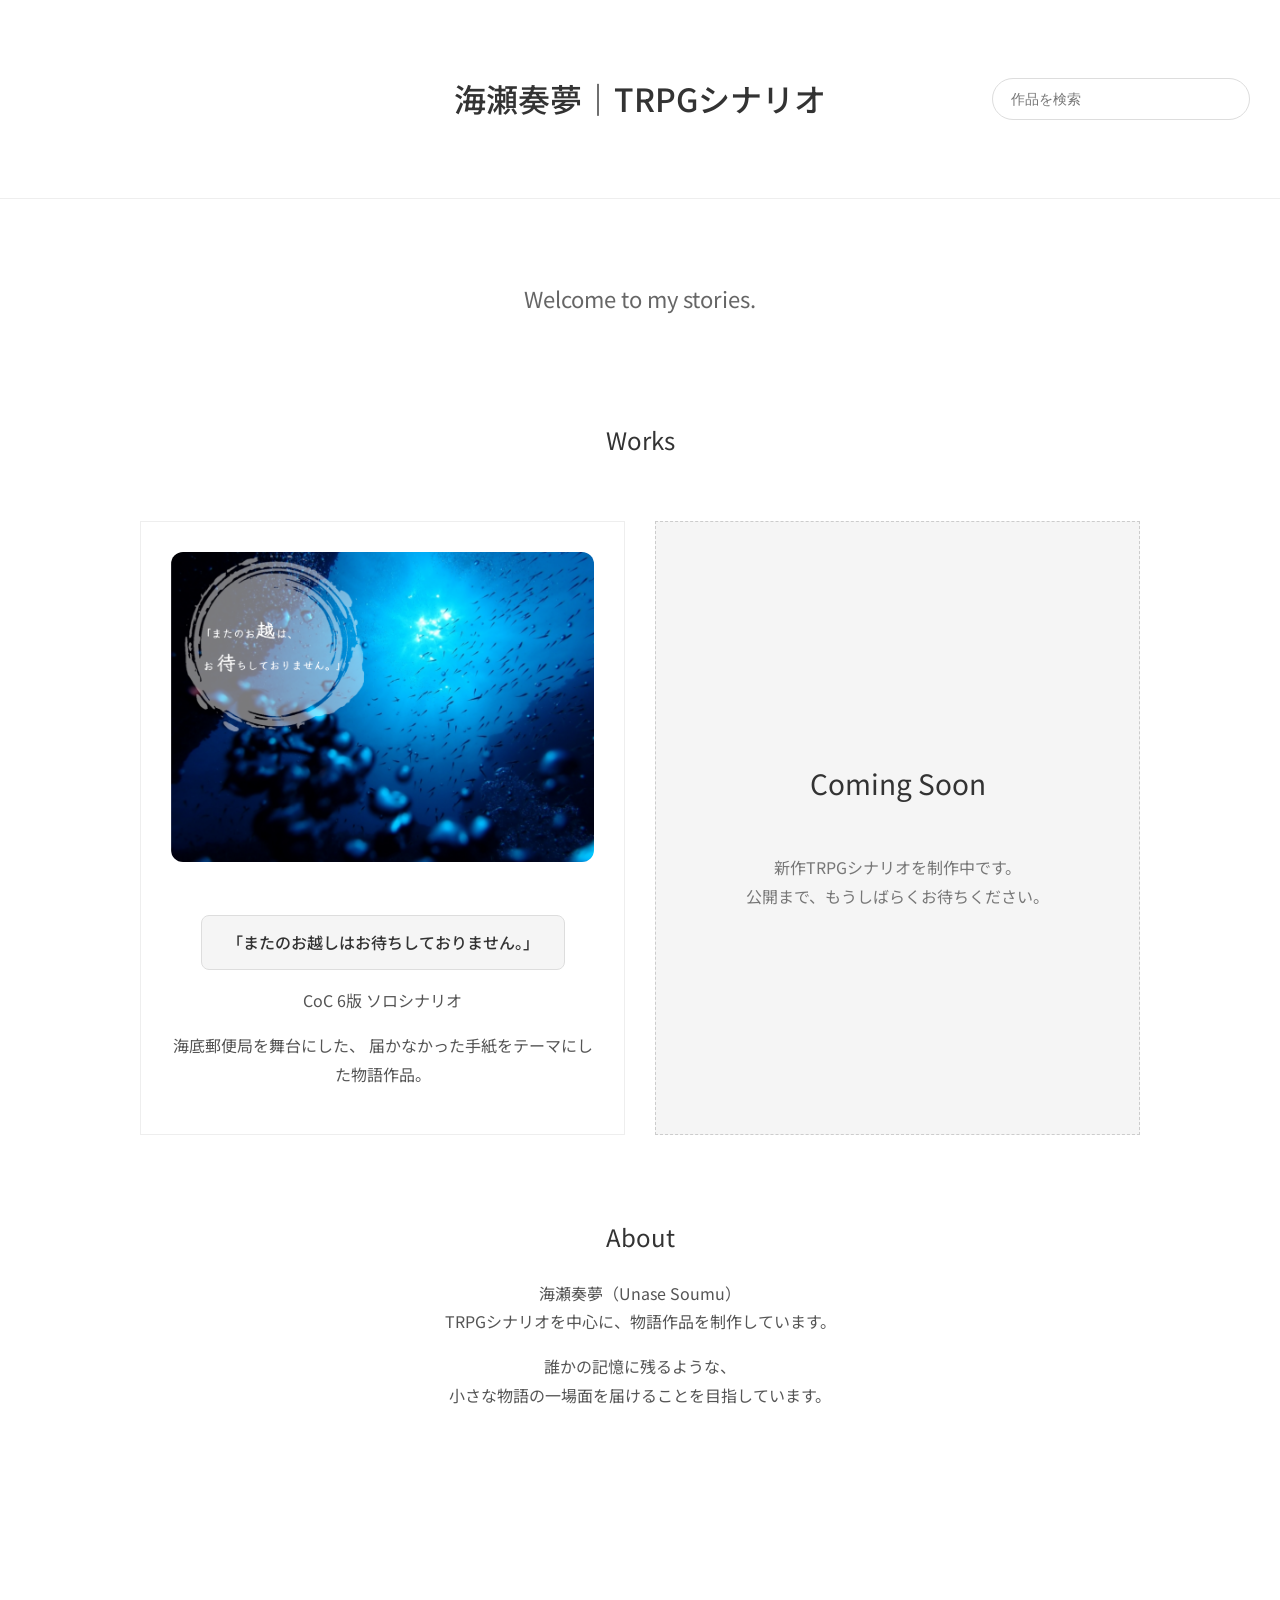
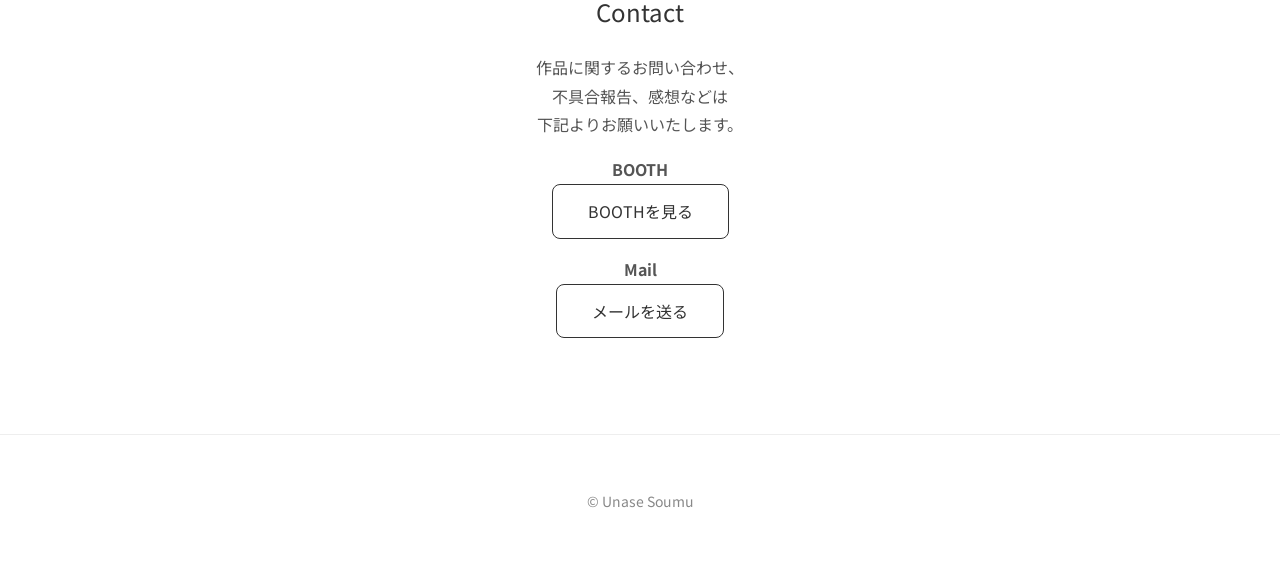
==== commit 6aa94663: "Update index.html" ====
--- a/index.html
+++ b/index.html
@@ -2,6 +2,7 @@
 <html lang="ja">
 <head>
     <meta charset="UTF-8">
+    <link rel="icon" href="favicon.png">
     <meta name="viewport" content="width=device-width, initial-scale=1.0">
  <title>海瀬奏夢｜TRPGシナリオ</title>
     <meta name="description" content="クトゥルフ神話TRPG6版ソロシナリオ『またのお越しはお待ちしておりません。』海底郵便局を舞台に、届かなかった手紙をテーマにした物語作品。">
--- a/style.css
+++ b/style.css
@@ -1,3 +1,7 @@
+/* =========================
+   基本設定
+========================= */
+
 body {
     margin: 0;
     font-family: "Noto Sans JP", sans-serif;
@@ -7,51 +11,158 @@
 }
 
 
-/* header */
+/* =========================
+   Header
+========================= */
 
 header {
+    position: relative;
     text-align: center;
     padding: 70px 20px;
     border-bottom: 1px solid #eee;
 }
 
-
-header h1 {
-    font-size: 42px;
-    font-weight: normal;
-    letter-spacing: 2px;
-    margin: 0;
-}
-
-
-header p {
-    color: #777;
-}
-
-
-/* hero */
+.logo {
+    display: inline-block;
+    text-decoration: none;
+    color: #333;
+    font-size: 32px;
+    font-weight: 500;
+    white-space: nowrap;
+}
+
+.logo:hover {
+    opacity: 0.7;
+}
+
+
+/* =========================
+   Hero
+========================= */
 
 .hero {
-    width: 100%;
     max-width: 700px;
     margin: 80px auto;
     padding: 0 40px;
     text-align: center;
-    box-sizing: border-box;
-}
-
-.hero h2 {
-    font-size: 30px;
-    font-weight: normal;
-}
+}
+
 .hero p {
     font-size: 22px;
     color: #666;
     margin: 0;
-    text-align: center;
-}
-
-/* about */
+}
+
+
+/* =========================
+   Works
+========================= */
+
+.works {
+    max-width: 1000px;
+    margin: 80px auto;
+    padding: 0 20px;
+
+    display: grid;
+    grid-template-columns: repeat(2, 1fr);
+    gap: 30px;
+}
+
+.works h2 {
+    grid-column: 1 / -1;
+    text-align: center;
+    font-weight: normal;
+    margin-bottom: 30px;
+}
+
+
+.work-card {
+    border: 1px solid #eee;
+    padding: 30px;
+    text-align: center;
+    transition: transform 0.3s ease,
+                box-shadow 0.3s ease;
+}
+
+
+.work-card:hover {
+    transform: translateY(-8px);
+    box-shadow: 0 12px 30px rgba(0,0,0,0.08);
+}
+
+
+.work-card img {
+    width: 100%;
+    max-width: 500px;
+    border-radius: 12px;
+    margin-bottom: 25px;
+}
+
+
+.work-card p {
+    color: #555;
+}
+
+
+/* 作品ボタン */
+
+.work-link {
+    text-decoration: none;
+    color: #333;
+}
+
+
+.work-button {
+    display: inline-block;
+    padding: 12px 25px;
+    margin-top: 20px;
+
+    background: #f5f5f5;
+    border: 1px solid #ddd;
+    border-radius: 8px;
+
+    color: #333;
+    font-weight: 500;
+
+    transition: 0.3s;
+}
+
+
+.work-button:hover {
+    background: #e6e6e6;
+}
+
+
+/* =========================
+   Coming Soon
+========================= */
+
+.coming-soon {
+    display: flex;
+    flex-direction: column;
+    justify-content: center;
+
+    min-height: 380px;
+
+    background: #f5f5f5;
+    border: 1px dashed #ccc;
+}
+
+
+.coming-soon h3 {
+    font-size: 28px;
+    font-weight: normal;
+}
+
+
+.coming-soon p {
+    color: #777;
+}
+
+
+/* =========================
+   About
+========================= */
 
 .about {
     max-width: 700px;
@@ -63,7 +174,6 @@
 
 .about h2 {
     font-weight: normal;
-    margin-bottom: 30px;
 }
 
 
@@ -72,41 +182,9 @@
 }
 
 
-/* works */
-
-.works {
-    max-width: 900px;
-    margin: 80px auto;
-    padding: 0 20px;
-}
-
-
-.works h2 {
-    text-align: center;
-    font-weight: normal;
-    margin-bottom: 50px;
-}
-
-
-.work-card {
-    border: 1px solid #eee;
-    padding: 30px;
-    text-align: center;
-}
-
-
-
-
-.work-card h3 {
-    font-weight: normal;
-    margin-top: 30px;
-}
-
-
-.work-card p {
-    color: #555;
-}
-/* contact */
+/* =========================
+   Contact
+========================= */
 
 .contact {
     text-align: center;
@@ -116,404 +194,333 @@
 
 .contact h2 {
     font-weight: normal;
-    margin-bottom: 30px;
 }
 
 
 .contact p {
     color: #555;
-    margin-bottom: 30px;
 }
 
 
 .button {
     display: inline-block;
+
     padding: 12px 35px;
+
     border: 1px solid #333;
     border-radius: 8px;
+
     color: #333;
     text-decoration: none;
+
     transition: 0.3s;
 }
-
 
 
 .button:hover {
     background: #333;
     color: white;
 }
-/* 作品画像 */
-
-/* 作品画像 */
-
-.work-card img,
-.work-detail img {
-    width: 100%;
-    max-width: 500px;
-    border-radius: 12px;
-    margin-bottom: 25px;
-}
-/* スマホ表示 */
-
-@media screen and (max-width: 600px) {
-
-    header h1 {
-        font-size: 32px;
-    }
-
-
-    .hero {
-        padding: 50px 20px;
-    }
-
-
-    .hero h2 {
-        font-size: 24px;
-    }
-
-
-    .work-card {
-        padding: 20px;
-    }
-
-
-    .work-card img {
-        width: 100%;
-    }
-
-
-    .contact {
-        padding: 50px 20px;
-    }
-
-}
-/* 作品詳細ページ */
+
+
+/* =========================
+   詳細ページ
+========================= */
 
 .work-detail {
     max-width: 700px;
     margin: 80px auto;
     padding: 0 60px;
+    box-sizing: border-box;
 }
 
 
 .work-detail img {
     display: block;
+
     width: 100%;
     max-width: 400px;
+
     margin: 0 auto 50px;
-}
-
-
-.work-detail h2 {
-    font-weight: normal;
-    margin-top: 70px;
-    margin-bottom: 30px;
-}
-
-
-.work-detail p {
-    color: #555;
-    margin-bottom: 50px;
-}
-/* work1 詳細ページ調整 */
-
-.work-detail {
-    width: 100%;
-    max-width: 700px;
-    margin: 80px auto;
-    padding: 0 60px;
-    box-sizing: border-box;
-}
-
-.work-detail img {
-    display: block;
-    width: 100%;
-    max-width: 400px;
-    margin: 0 auto 50px;
-}
+    border-radius: 12px;
+}
+
 
 .work-detail h2 {
     margin-top: 70px;
     margin-bottom: 25px;
-}
+    font-weight: normal;
+}
+
 
 .work-detail p {
+    color: #555;
     margin-bottom: 40px;
 }
-/* 作品タイトルのリンク */
-
-/* 作品リンクをボタン化 */
-
-.work-card a {
-    display: inline-block;
-    color: #333;
-    text-decoration: none;
-}
-
-
-.work-card a h3 {
-    display: inline-block;
-    padding: 12px 25px;
-    border: 1px solid #333;
-    font-weight: normal;
-    margin: 20px 0 0;
-    color: #333;
-}
-
-
-.work-card a:hover h3 {
-    background: #333;
-    color: white;
-}
-/* 作品リンクの青色を消す */
-
-.work-card a,
-.work-card a:visited {
-    color: #333 !important;
-    text-decoration: none !important;
-}
-
-
-.work-card a h3 {
-    display: inline-block;
-    padding: 12px 25px;
-    border: 1px solid #333;
-    font-weight: normal;
-    color: #333 !important;
-}
-
-
-.work-card a:hover h3 {
-    background: #333;
-    color: white !important;
-}
-.work-link {
-    text-decoration: none;
-    color: #333;
-}
-
-.work-button {
-    display: inline-block;
-    padding: 12px 25px;
-    margin-top: 20px;
-
-    background: #f5f5f5;
-    border: 1px solid #dddddd;
-    border-radius: 8px;
-
-    font-weight: 500;
-    color: #333;
-    transition: 0.3s;
-}
-
-.work-button:hover {
-    background: #e6e6e6;
-    border-color: #cfcfcf;
-}
-/* Worksを2列表示 */
-
-.works {
-    max-width: 1000px;
-    margin: 80px auto;
-    padding: 0 20px;
-}
-
-.works {
-    display: grid;
-    grid-template-columns: repeat(2, 1fr);
-    gap: 30px;
-}
-
-.works h2 {
-    grid-column: 1 / -1;
-}
-/* Coming Soon */
-
-.coming-soon {
-    display: flex;
-    flex-direction: column;
-    justify-content: center;
-    min-height: 380px;
-background: #f5f5f5;
-    border: 1px dashed #ccc;
-}
-
-.coming-soon h3 {
-    font-size: 28px;
-    margin-bottom: 20px;
-}
-
-.coming-soon p {
-    color: #777;
-}
-/* フェードイン */
-
-.hero,
-.work-card,
-.contact,
+
+
+/* =========================
+   Footer
+========================= */
+
 footer {
-    opacity: 0;
-    transform: translateY(30px);
-    animation: fadeUp 0.8s ease forwards;
-}
-
-.hero {
-    animation-delay: 0.1s;
-}
-
-.work-card:nth-child(2) {
-    animation-delay: 0.3s;
-}
-
-.work-card:nth-child(3) {
-    animation-delay: 0.5s;
-}
-
-.contact {
-    animation-delay: 0.7s;
-}
-
-footer {
     text-align: center;
     color: #888;
+
     font-size: 14px;
+
     padding: 40px 0;
+
     border-top: 1px solid #eee;
-    margin-top: 80px;
-}
-
-@keyframes fadeUp {
-    from {
-        opacity: 0;
-        transform: translateY(30px);
-    }
-
-    to {
-        opacity: 1;
-        transform: translateY(0);
-    }
-}
-/* カードのホバーアニメーション */
-
-.work-card {
-    transition: transform 0.3s ease, box-shadow 0.3s ease;
-}
-
-.work-card:hover {
-    transform: translateY(-8px);
-    box-shadow: 0 12px 30px rgba(0, 0, 0, 0.08);
-}
-.search {
-    text-align: center;
-    margin: 60px 0;
-}
-
-.search input {
-    padding: 12px;
-    width: 250px;
-    border: 1px solid #ccc;
-}
-
-.search button {
-    padding: 12px 20px;
-    margin-left: 5px;
-    cursor: pointer;
-}
-header {
-    position: relative;
-}
+}
+/* =========================
+   Search
+========================= */
 
 .search {
     position: absolute;
     right: 30px;
     top: 50%;
     transform: translateY(-50%);
-    display: flex;
-    align-items: center;
 }
 
 .search input {
-    width: 150px;
-    padding: 10px 15px;
+    width: 220px;
+
+    padding: 12px 18px;
+
     border: 1px solid #ddd;
     border-radius: 30px;
+
     outline: none;
+
     font-size: 14px;
 }
 
-.search button {
-    margin-left: -40px;
-    border: none;
-    background: none;
-    cursor: pointer;
-    font-size: 16px;
-}
-header {
-    position: relative;
-}
-
-.search {
-    position: absolute;
-    right: 30px;
-    top: 50%;
-    transform: translateY(-50%);
-    display: flex;
-    align-items: center;
-}
-
-.search input[type="text"] {
-    width: 140px;
-    padding: 10px 15px;
-    border: 1px solid #ddd;
-    border-radius: 30px;
-    outline: none;
-}
-
-.search button {
-    margin-left: -40px;
-    border: none;
-    background: transparent;
-    cursor: pointer;
-}
+
+/* =========================
+   検索結果
+========================= */
+
 #searchResults {
     max-width: 600px;
     margin: 40px auto;
 }
 
+
 .result-card {
+
     background: white;
+
     border: 1px solid #ddd;
     border-radius: 20px;
+
     padding: 25px;
-    text-align: center;
+
+    text-align: center;
+
     margin-bottom: 20px;
 }
 
-.result-card h3 {
-    margin-top: 0;
-}
 
 .result-card a {
+
     display: inline-block;
+
     margin-top: 15px;
+
     padding: 12px 30px;
+
     border: 1px solid #333;
     border-radius: 30px;
+
     color: #333;
+
     text-decoration: none;
-    transition: 0.3s;
-}
-
-.result-card a:hover {
-    opacity: 0.7;
-}
-.logo {
-    text-decoration: none;
-    color: #333;
-    font-size: 32px;
-    font-weight: 500;
-}
-
-.logo:hover {
-    opacity: 0.7;
-}
+}
+
+
+/* =========================
+   フェード表示
+========================= */
+
+.hero,
+.work-card,
+.contact,
+footer {
+
+    opacity: 0;
+
+    transform: translateY(30px);
+
+    animation: fadeUp 0.8s ease forwards;
+}
+
+
+.hero {
+    animation-delay: 0.1s;
+}
+
+
+.work-card:nth-child(2) {
+    animation-delay: 0.3s;
+}
+
+
+.work-card:nth-child(3) {
+    animation-delay: 0.5s;
+}
+
+
+.contact {
+    animation-delay: 0.7s;
+}
+
+
+@keyframes fadeUp {
+
+    from {
+
+        opacity: 0;
+
+        transform: translateY(30px);
+
+    }
+
+
+    to {
+
+        opacity: 1;
+
+        transform: translateY(0);
+
+    }
+
+}
+
+
+
+/* =========================
+   スマホ表示
+========================= */
+
+@media screen and (max-width:600px) {
+
+
+    header {
+
+        padding: 30px 15px;
+
+    }
+
+
+    .logo {
+
+        font-size: 18px;
+
+        white-space: nowrap;
+
+    }
+
+
+
+    /* 検索バー */
+
+    .search {
+
+        position: static;
+
+        transform: none;
+
+        margin-top: 20px;
+
+    }
+
+
+    .search input {
+
+        width: 260px;
+
+        max-width: 90%;
+
+    }
+
+
+
+    /* Works */
+
+    .works {
+
+        display: block;
+
+        padding: 0 15px;
+
+    }
+
+
+    .work-card {
+
+        width: 100%;
+
+        padding: 15px;
+
+        margin-bottom: 25px;
+
+        box-sizing: border-box;
+
+    }
+
+
+
+    .work-card img {
+
+        width: 100%;
+
+        max-width: 300px;
+
+    }
+
+
+
+    .work-card p {
+
+        font-size: 14px;
+
+        line-height: 1.6;
+
+        margin: 8px 0;
+
+    }
+
+
+
+    .work-button {
+
+        padding: 10px 15px;
+
+        margin-top: 10px;
+
+    }
+
+
+
+    .coming-soon {
+
+        min-height: 180px;
+
+    }
+
+
+
+    .hero,
+    .about,
+    .contact {
+
+        margin: 50px auto;
+
+        padding: 0 20px;
+
+    }
+
+
+}
